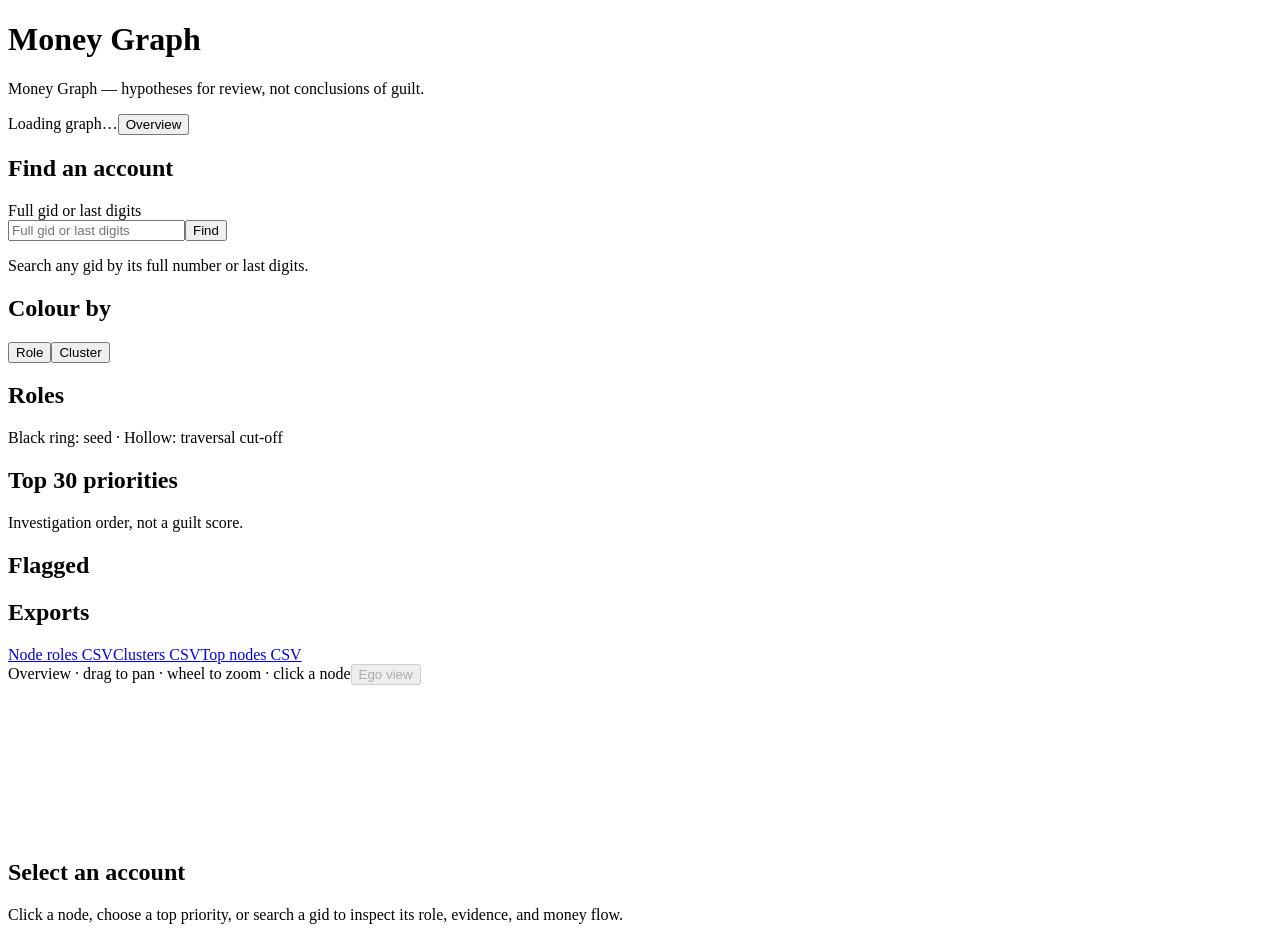
==== static/index.html @ 343a3fc3 "H4b: browse role and finding accounts by priority" ====
<!doctype html>
<html lang="en">
<head>
  <meta charset="utf-8">
  <meta name="viewport" content="width=device-width, initial-scale=1">
  <title>Money Graph — Analyst viewer</title>
  <link rel="stylesheet" href="/styles.css">
  <script src="/app.js" defer></script>
</head>
<body>
  <header class="app-header">
    <div><h1>Money Graph</h1><p>Money Graph — hypotheses for review, not conclusions of guilt.</p></div>
    <div class="header-actions"><span id="graph-status" role="status">Loading graph…</span><button id="reset-view" type="button">Overview</button></div>
  </header>
  <main class="layout">
    <aside class="sidebar" aria-label="Graph controls">
      <section class="section">
        <h2>Find an account</h2>
        <form id="search-form" role="search"><label class="visually-hidden" for="search-input">Full gid or last digits</label><div class="search-row"><input id="search-input" type="search" autocomplete="off" placeholder="Full gid or last digits"><button type="submit">Find</button></div></form>
        <p id="search-message" class="subtle" role="status">Search any gid by its full number or last digits.</p>
      </section>
      <section class="section">
        <h2>Colour by</h2>
        <div class="segmented" role="group" aria-label="Node colour"><button id="colour-role" type="button" aria-pressed="true">Role</button><button id="colour-cluster" type="button" aria-pressed="false">Cluster</button></div>
        <h2 class="section-subtitle">Roles <span id="visible-count"></span></h2>
        <div id="role-filters" class="role-filters"></div>
        <p class="subtle legend-note">Black ring: seed · Hollow: traversal cut-off</p>
      </section>
      <section class="section top-section"><h2>Top 30 priorities</h2><p class="subtle">Investigation order, not a guilt score.</p><ol id="top-list" class="top-list"></ol></section>
      <section class="section"><h2>Flagged</h2><div id="finding-filters" class="finding-filters"></div></section>
      <section id="browse-section" class="section browse-section" hidden><h2 id="browse-title">Accounts</h2><p id="browse-status" class="subtle" role="status"></p><ol id="browse-list" class="top-list"></ol></section>
      <section class="section downloads"><h2>Exports</h2><a href="/api/download/nodes_roles.csv" download>Node roles CSV</a><a href="/api/download/clusters.csv" download>Clusters CSV</a><a href="/api/download/top_nodes.csv" download>Top nodes CSV</a></section>
    </aside>
    <section class="map-panel" aria-label="Directed money flow graph">
      <div class="map-toolbar"><span id="view-label">Overview · drag to pan · wheel to zoom · click a node</span><button id="ego-view" type="button" disabled>Ego view</button></div>
      <canvas id="graph-canvas" aria-label="Interactive directed graph of accounts"></canvas>
      <div id="tooltip" class="tooltip" hidden></div>
      <div id="map-error" class="map-error" role="alert" hidden></div>
    </section>
    <aside class="detail-panel" aria-label="Selected account"><div id="node-card" class="node-card"><div class="empty-detail"><h2>Select an account</h2><p>Click a node, choose a top priority, or search a gid to inspect its role, evidence, and money flow.</p></div></div></aside>
  </main>
</body>
</html>
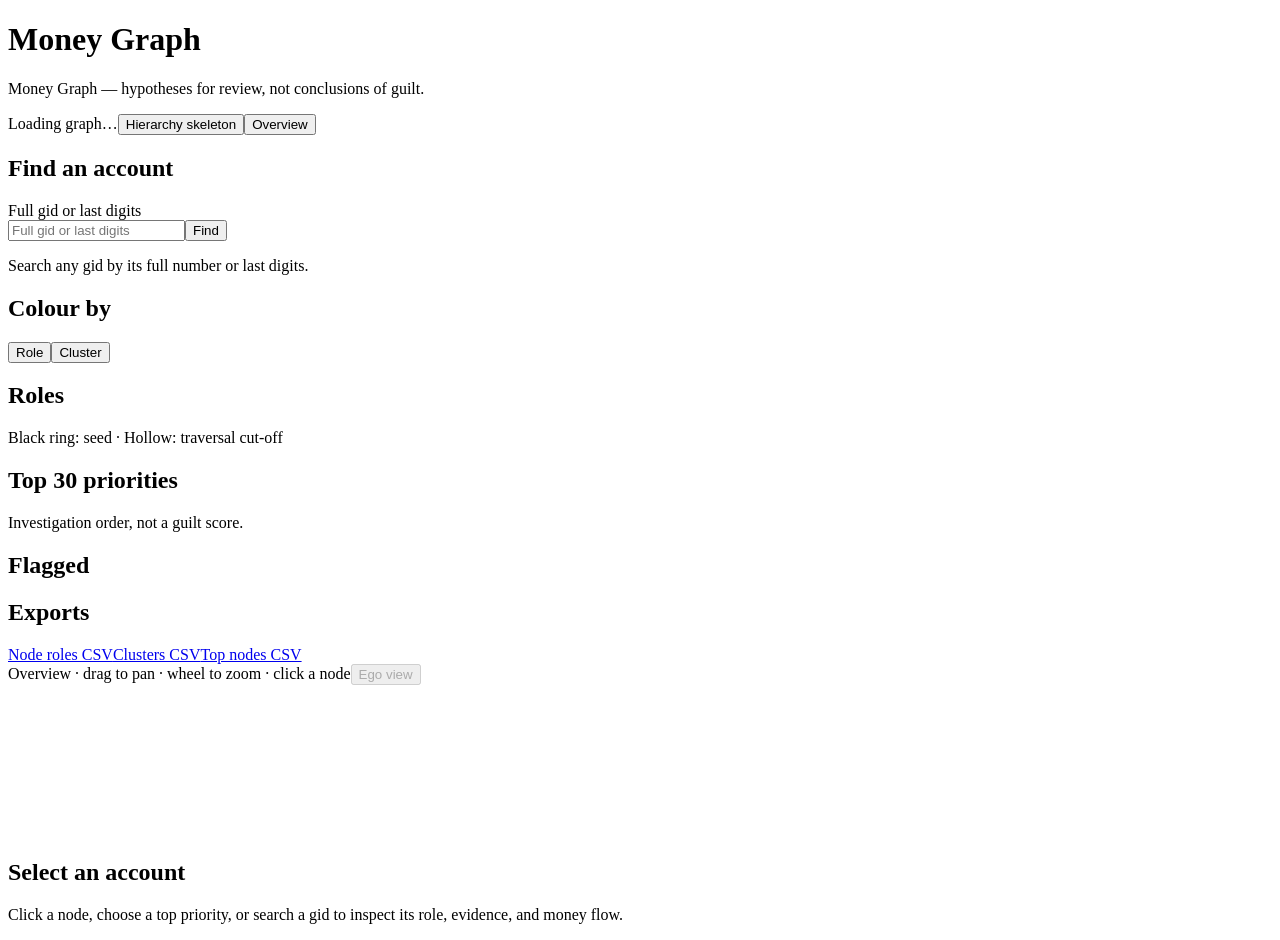
==== commit 3d122c01: "H4b: show retained hierarchy skeleton by seed-hop level" ====
--- a/static/index.html
+++ b/static/index.html
@@ -10,7 +10,7 @@
 <body>
   <header class="app-header">
     <div><h1>Money Graph</h1><p>Money Graph — hypotheses for review, not conclusions of guilt.</p></div>
-    <div class="header-actions"><span id="graph-status" role="status">Loading graph…</span><button id="reset-view" type="button">Overview</button></div>
+    <div class="header-actions"><span id="graph-status" role="status">Loading graph…</span><button id="skeleton-view" type="button" aria-pressed="false">Hierarchy skeleton</button><button id="reset-view" type="button">Overview</button></div>
   </header>
   <main class="layout">
     <aside class="sidebar" aria-label="Graph controls">
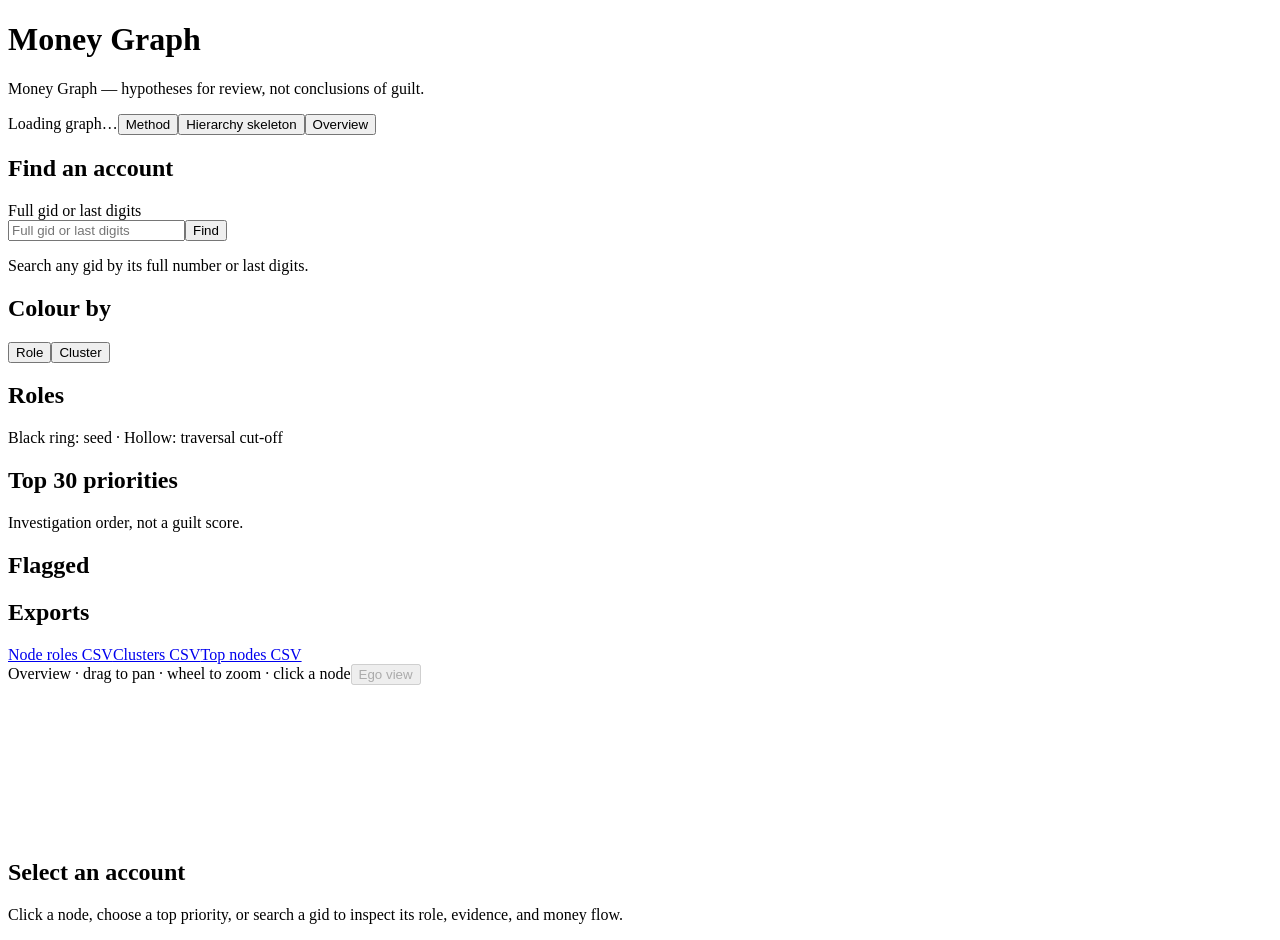
==== commit 3b2f5924: "H4b: expose configured analysis method in a modal" ====
--- a/static/index.html
+++ b/static/index.html
@@ -10,8 +10,9 @@
 <body>
   <header class="app-header">
     <div><h1>Money Graph</h1><p>Money Graph — hypotheses for review, not conclusions of guilt.</p></div>
-    <div class="header-actions"><span id="graph-status" role="status">Loading graph…</span><button id="skeleton-view" type="button" aria-pressed="false">Hierarchy skeleton</button><button id="reset-view" type="button">Overview</button></div>
+    <div class="header-actions"><span id="graph-status" role="status">Loading graph…</span><button id="method-open" type="button">Method</button><button id="skeleton-view" type="button" aria-pressed="false">Hierarchy skeleton</button><button id="reset-view" type="button">Overview</button></div>
   </header>
+  <dialog id="method-dialog" aria-labelledby="method-title"><div class="modal-header"><h2 id="method-title">Analysis method</h2><button id="method-close" type="button" aria-label="Close method">Close</button></div><div id="method-content" role="status"></div></dialog>
   <main class="layout">
     <aside class="sidebar" aria-label="Graph controls">
       <section class="section">
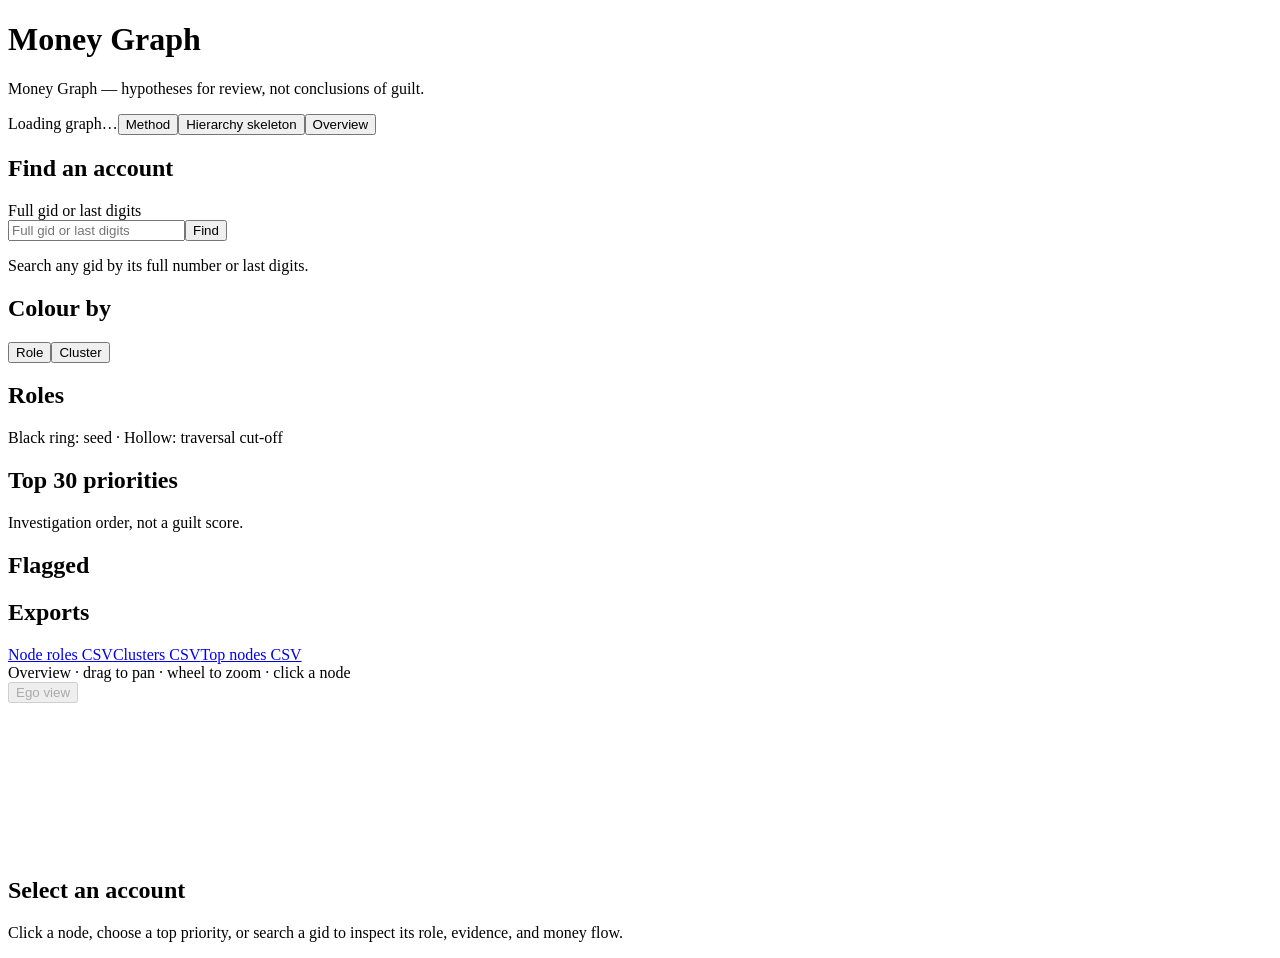
==== commit a583e116: "H4b: viewer zoom-to-focus and cleaner ego view" ====
--- a/static/index.html
+++ b/static/index.html
@@ -33,7 +33,7 @@
       <section class="section downloads"><h2>Exports</h2><a href="/api/download/nodes_roles.csv" download>Node roles CSV</a><a href="/api/download/clusters.csv" download>Clusters CSV</a><a href="/api/download/top_nodes.csv" download>Top nodes CSV</a></section>
     </aside>
     <section class="map-panel" aria-label="Directed money flow graph">
-      <div class="map-toolbar"><span id="view-label">Overview · drag to pan · wheel to zoom · click a node</span><button id="ego-view" type="button" disabled>Ego view</button></div>
+      <div class="map-toolbar"><span id="view-label">Overview · drag to pan · wheel to zoom · click a node</span><div class="map-actions"><button id="ego-hop" type="button" aria-pressed="false" hidden>Show 2nd hop</button><button id="ego-view" type="button" disabled>Ego view</button></div></div>
       <canvas id="graph-canvas" aria-label="Interactive directed graph of accounts"></canvas>
       <div id="tooltip" class="tooltip" hidden></div>
       <div id="map-error" class="map-error" role="alert" hidden></div>
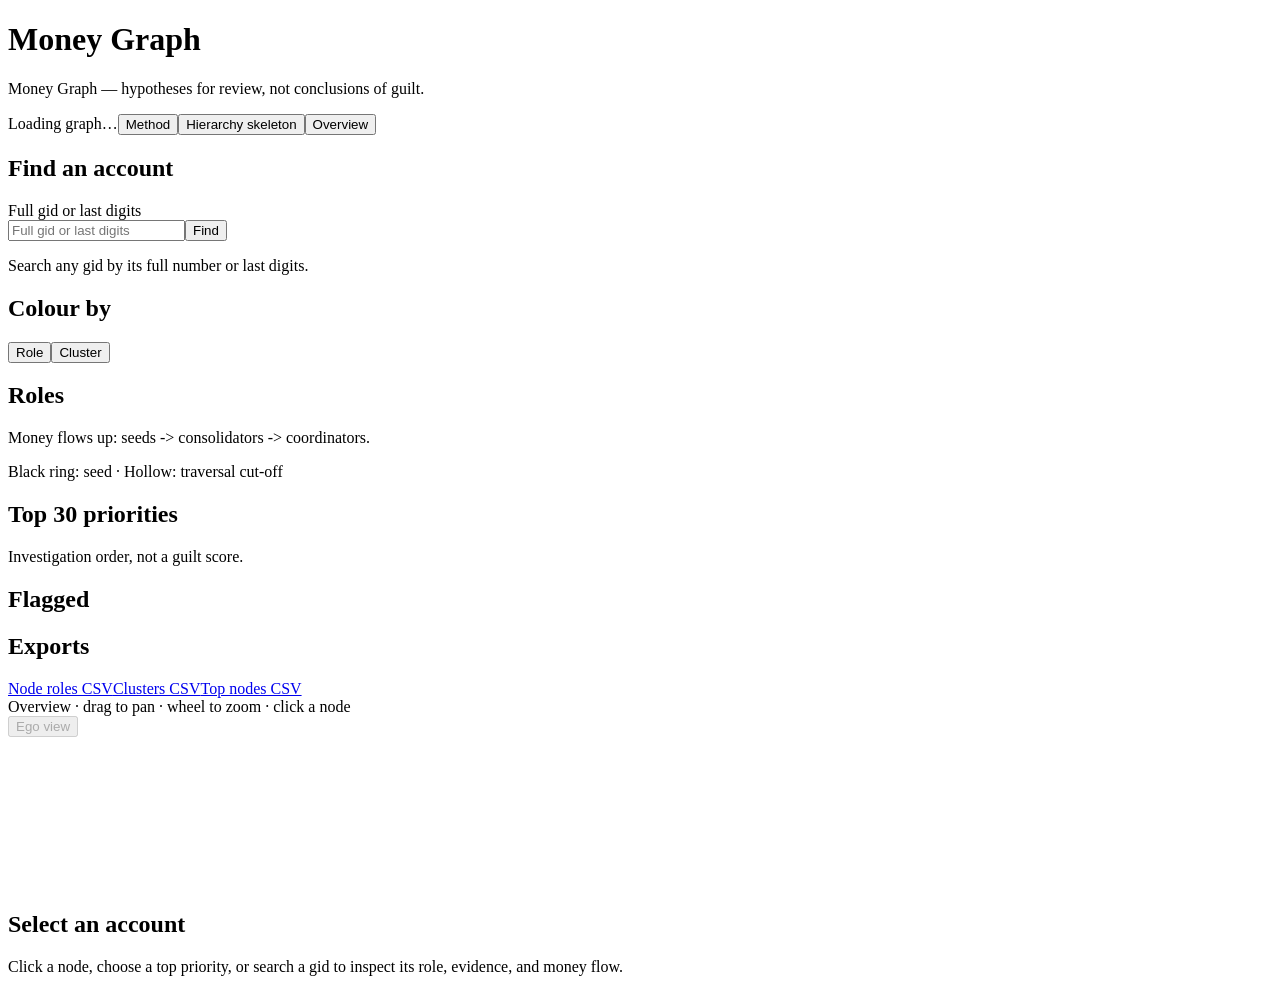
==== commit 77703e1b: "H4: order the viewer legend by hierarchy" ====
--- a/static/index.html
+++ b/static/index.html
@@ -25,6 +25,7 @@
         <div class="segmented" role="group" aria-label="Node colour"><button id="colour-role" type="button" aria-pressed="true">Role</button><button id="colour-cluster" type="button" aria-pressed="false">Cluster</button></div>
         <h2 class="section-subtitle">Roles <span id="visible-count"></span></h2>
         <div id="role-filters" class="role-filters"></div>
+        <p class="subtle legend-note">Money flows up: seeds -&gt; consolidators -&gt; coordinators.</p>
         <p class="subtle legend-note">Black ring: seed · Hollow: traversal cut-off</p>
       </section>
       <section class="section top-section"><h2>Top 30 priorities</h2><p class="subtle">Investigation order, not a guilt score.</p><ol id="top-list" class="top-list"></ol></section>
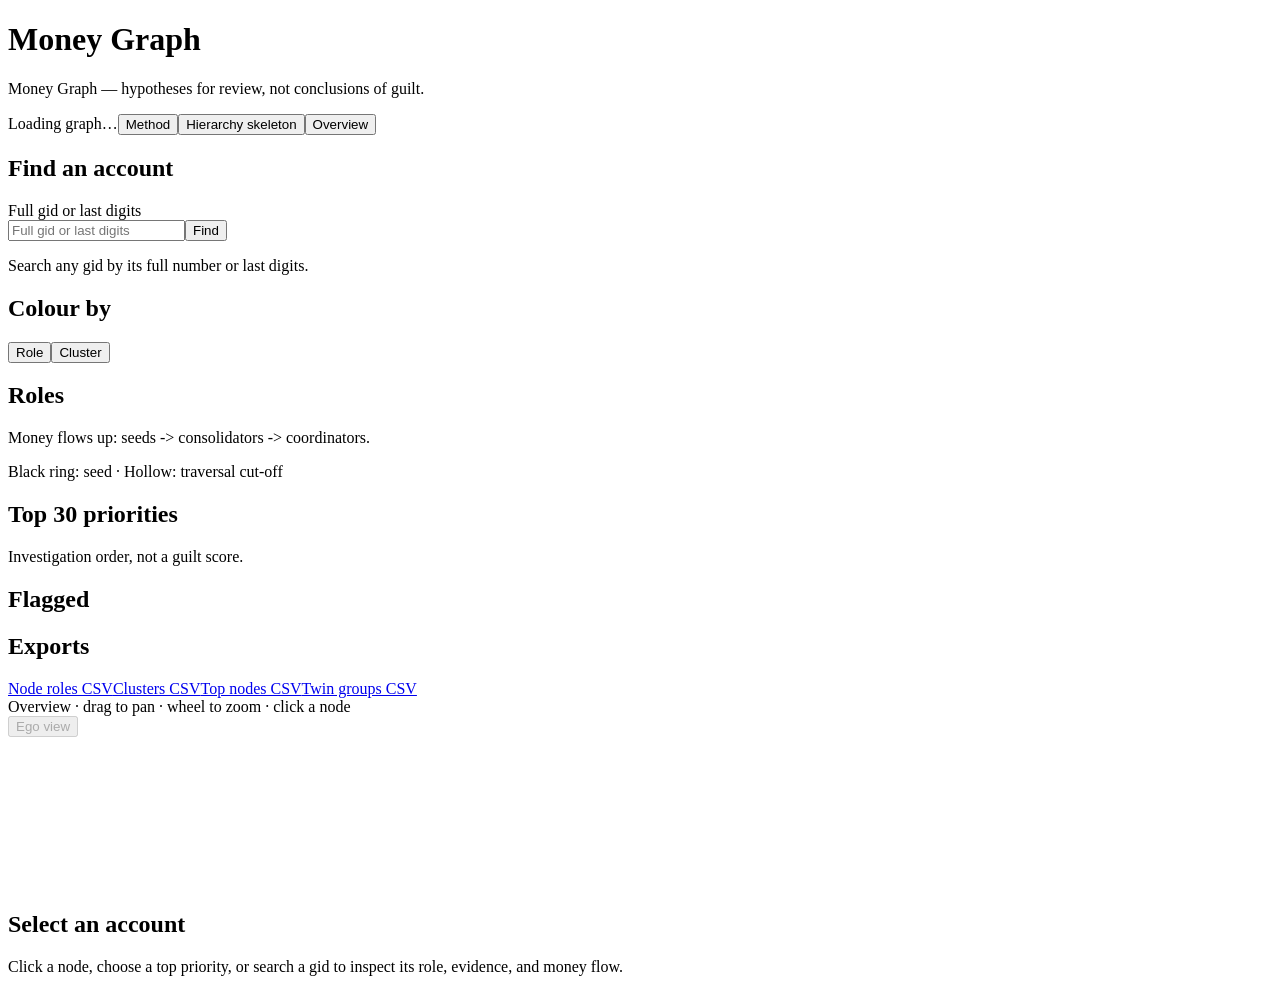
==== commit 75514e84: "H4: detect and explain shared-source twin accounts" ====
--- a/static/index.html
+++ b/static/index.html
@@ -31,10 +31,10 @@
       <section class="section top-section"><h2>Top 30 priorities</h2><p class="subtle">Investigation order, not a guilt score.</p><ol id="top-list" class="top-list"></ol></section>
       <section class="section"><h2>Flagged</h2><div id="finding-filters" class="finding-filters"></div></section>
       <section id="browse-section" class="section browse-section" hidden><h2 id="browse-title">Accounts</h2><p id="browse-status" class="subtle" role="status"></p><ol id="browse-list" class="top-list"></ol></section>
-      <section class="section downloads"><h2>Exports</h2><a href="/api/download/nodes_roles.csv" download>Node roles CSV</a><a href="/api/download/clusters.csv" download>Clusters CSV</a><a href="/api/download/top_nodes.csv" download>Top nodes CSV</a></section>
+      <section class="section downloads"><h2>Exports</h2><a href="/api/download/nodes_roles.csv" download>Node roles CSV</a><a href="/api/download/clusters.csv" download>Clusters CSV</a><a href="/api/download/top_nodes.csv" download>Top nodes CSV</a><a href="/api/download/twin_groups.csv" download>Twin groups CSV</a></section>
     </aside>
     <section class="map-panel" aria-label="Directed money flow graph">
-      <div class="map-toolbar"><span id="view-label">Overview · drag to pan · wheel to zoom · click a node</span><div class="map-actions"><button id="ego-hop" type="button" aria-pressed="false" hidden>Show 2nd hop</button><button id="ego-view" type="button" disabled>Ego view</button></div></div>
+      <div class="map-toolbar"><span id="view-label">Overview · drag to pan · wheel to zoom · click a node</span><div class="map-actions"><label id="ego-hop" hidden>Hops: <select id="ego-depth" aria-label="Ego hop depth"><option>1</option><option>2</option><option>3</option><option>4</option></select></label><button id="ego-view" type="button" disabled>Ego view</button></div></div>
       <canvas id="graph-canvas" aria-label="Interactive directed graph of accounts"></canvas>
       <div id="tooltip" class="tooltip" hidden></div>
       <div id="map-error" class="map-error" role="alert" hidden></div>
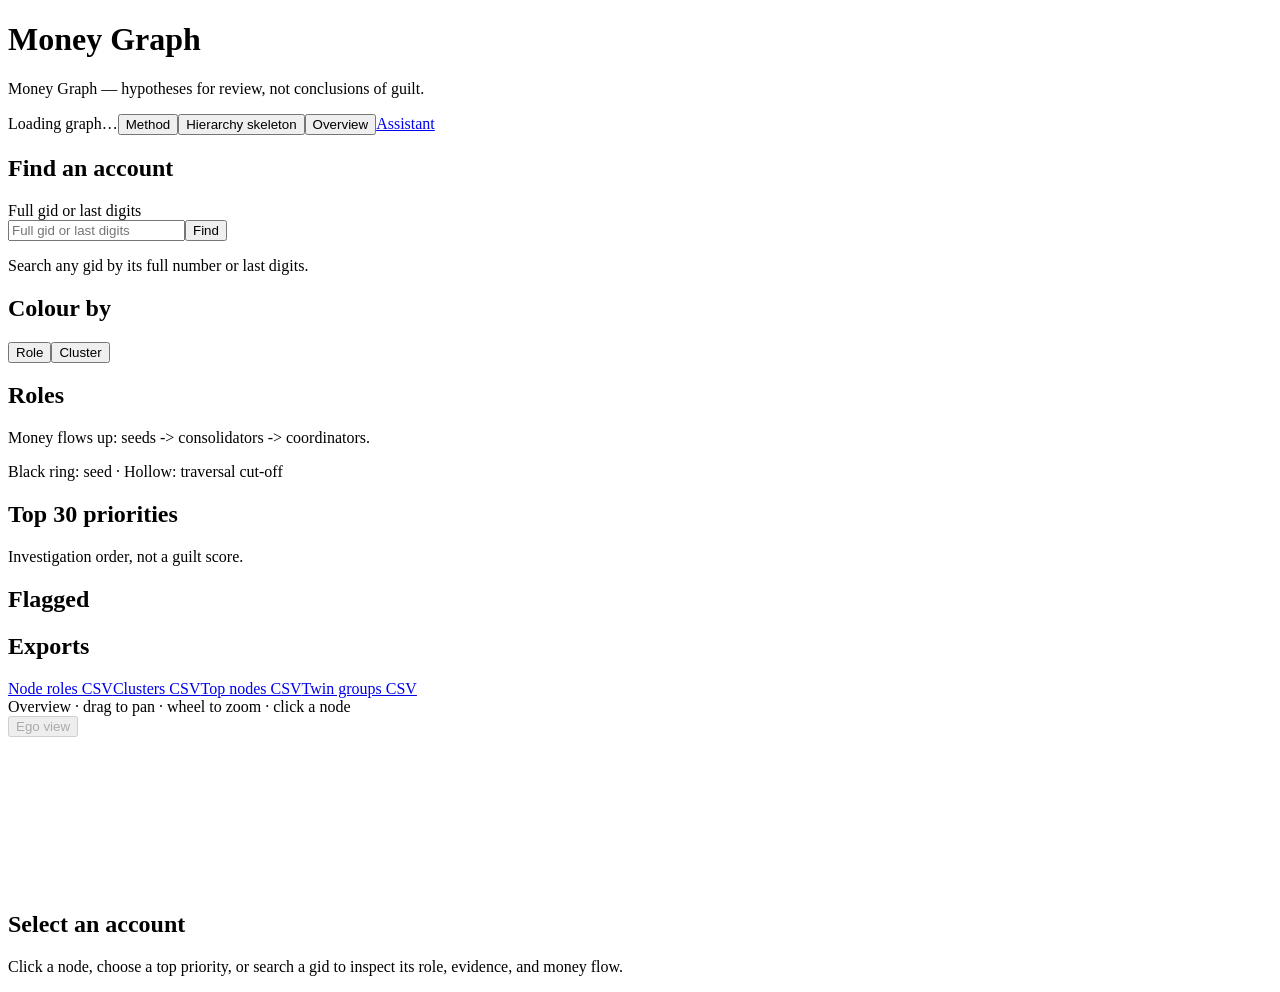
==== commit 2c0d59c4: "H5: link the analyst assistant from the viewer header" ====
--- a/static/index.html
+++ b/static/index.html
@@ -10,7 +10,7 @@
 <body>
   <header class="app-header">
     <div><h1>Money Graph</h1><p>Money Graph — hypotheses for review, not conclusions of guilt.</p></div>
-    <div class="header-actions"><span id="graph-status" role="status">Loading graph…</span><button id="method-open" type="button">Method</button><button id="skeleton-view" type="button" aria-pressed="false">Hierarchy skeleton</button><button id="reset-view" type="button">Overview</button></div>
+    <div class="header-actions"><span id="graph-status" role="status">Loading graph…</span><button id="method-open" type="button">Method</button><button id="skeleton-view" type="button" aria-pressed="false">Hierarchy skeleton</button><button id="reset-view" type="button">Overview</button><a id="assistant-link" href="/assistant.html">Assistant</a></div>
   </header>
   <dialog id="method-dialog" aria-labelledby="method-title"><div class="modal-header"><h2 id="method-title">Analysis method</h2><button id="method-close" type="button" aria-label="Close method">Close</button></div><div id="method-content" role="status"></div></dialog>
   <main class="layout">
